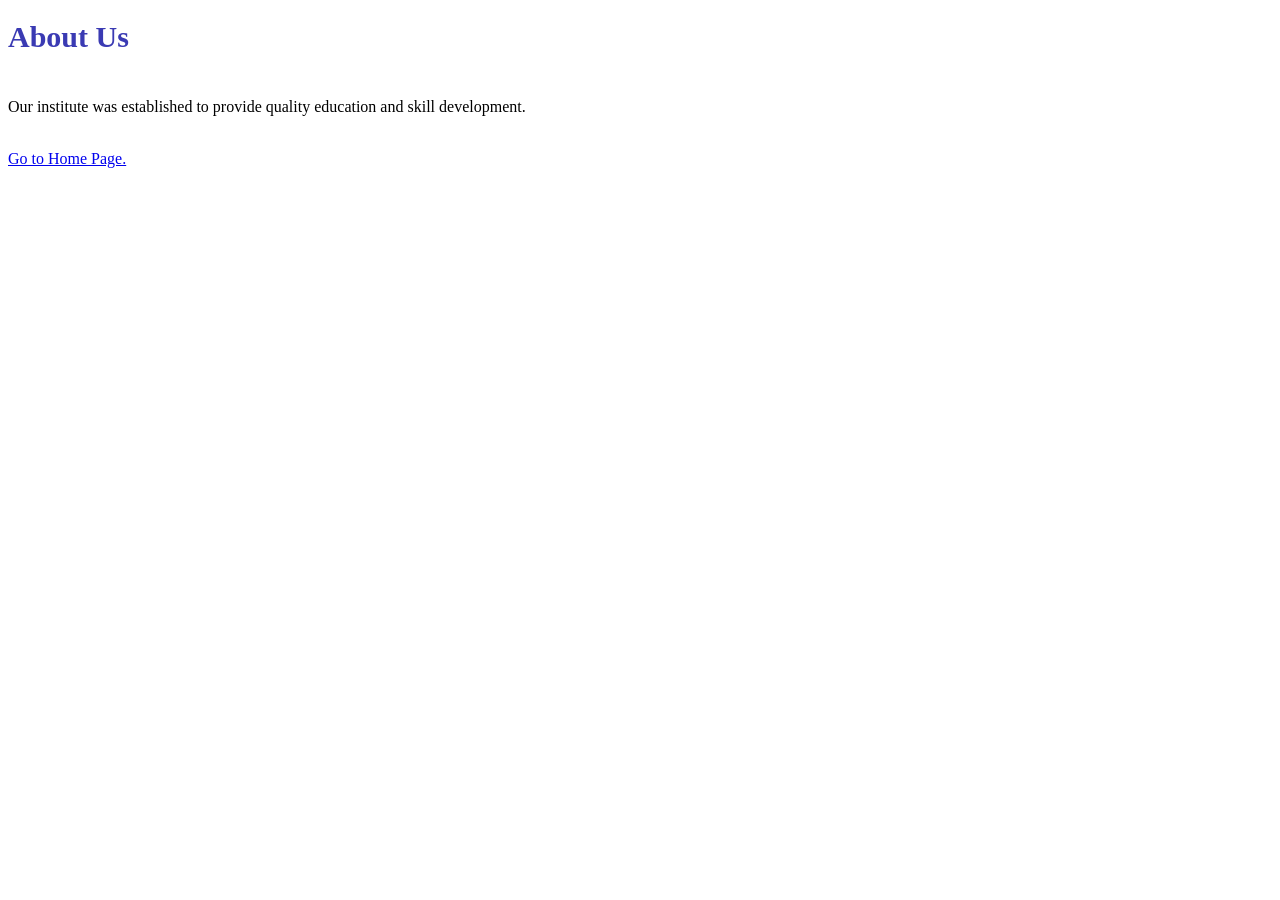
==== about.html @ e5be3c40 "Add files via upload" ====
<!DOCTYPE html>
<html lang="en">
<head>
    <meta charset="UTF-8">
    <meta name="viewport" content="width=device-width, initial-scale=1.0">
    <title>About Us</title>
    <link rel="Stylesheet" href="Style.css">
</head>
<body>
    <h1>About Us</h1><br>
    <p>Our institute was established to provide quality education and skill development.</p>
    <br>
    <a href="index.html">Go to Home Page.</a>
</body>
</html>
---- Style.css ----
image{
    margin-bottom: 10px;
}

h1{
    color:rgb(58, 58, 179) ;
    font-size: 30px;
    margin-bottom: 10px;
}
header p{
    font-size: 15px;
    margin bottom: 10px;
}
nav{
    font-size: ;
    color: white;
    font-weight: bold;
    margin-bottom:10px ;
}
nav a:hover{
    color:black;
}
section{
    padding: 20px;
    text-align: center;
}
h2{
    color:black;
    margin-bottom: 15px;
}
section a{
    background-color: rgb(160, 16, 160);
    margin-top: 10px;
    color: white;
    padding: 5px 10px;
    text-decoration: none;
    border-radius: 5px;
}
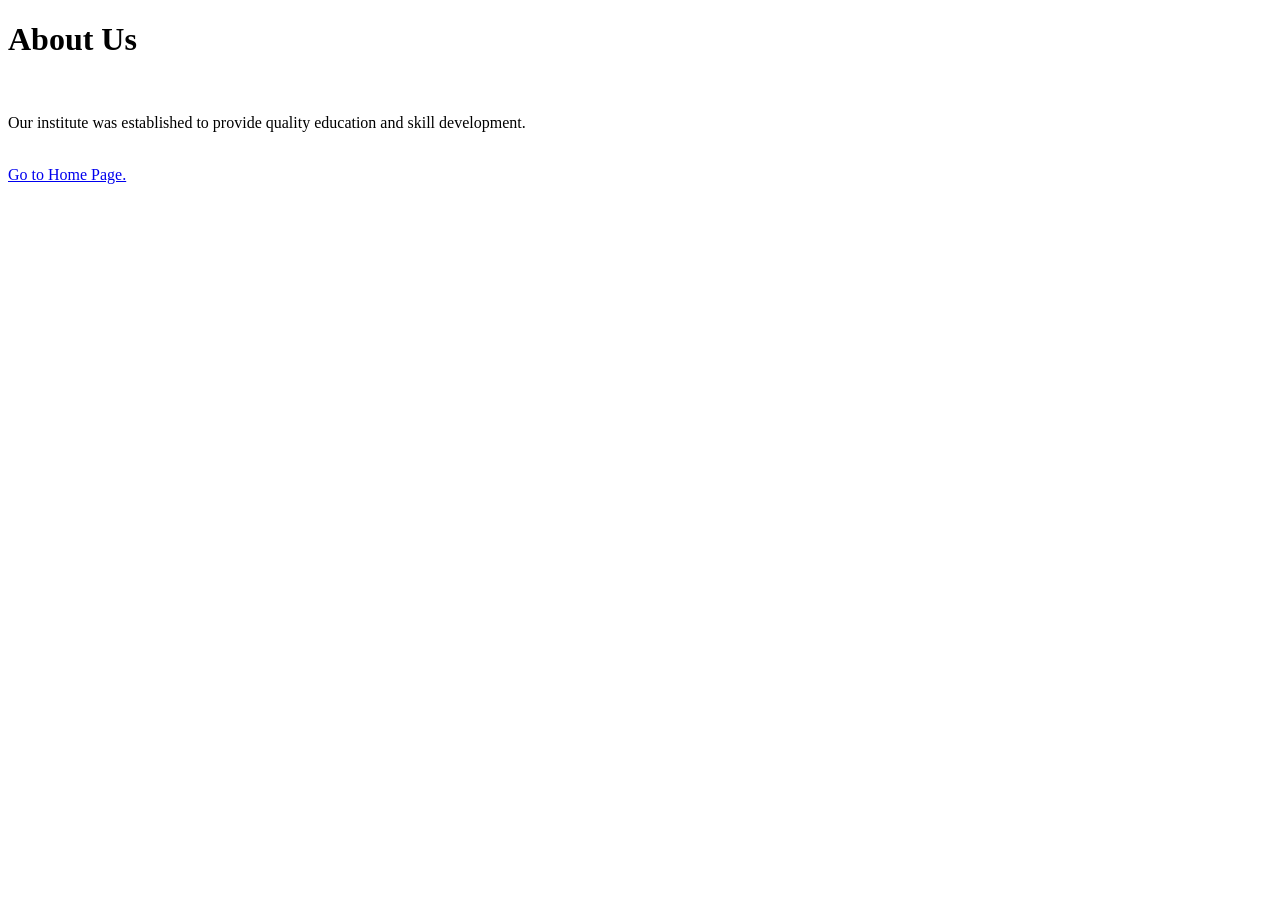
==== commit dd5beeb8: "Update stylesheet link in about.html" ====
--- a/about.html
+++ b/about.html
@@ -4,7 +4,7 @@
     <meta charset="UTF-8">
     <meta name="viewport" content="width=device-width, initial-scale=1.0">
     <title>About Us</title>
-    <link rel="Stylesheet" href="Style.css">
+    <link rel="Stylesheet" href="/codeverse-institute-website/style.css">
 </head>
 <body>
     <h1>About Us</h1><br>
@@ -12,4 +12,6 @@
     <br>
     <a href="index.html">Go to Home Page.</a>
 </body>
-</html>+
+</html>
+
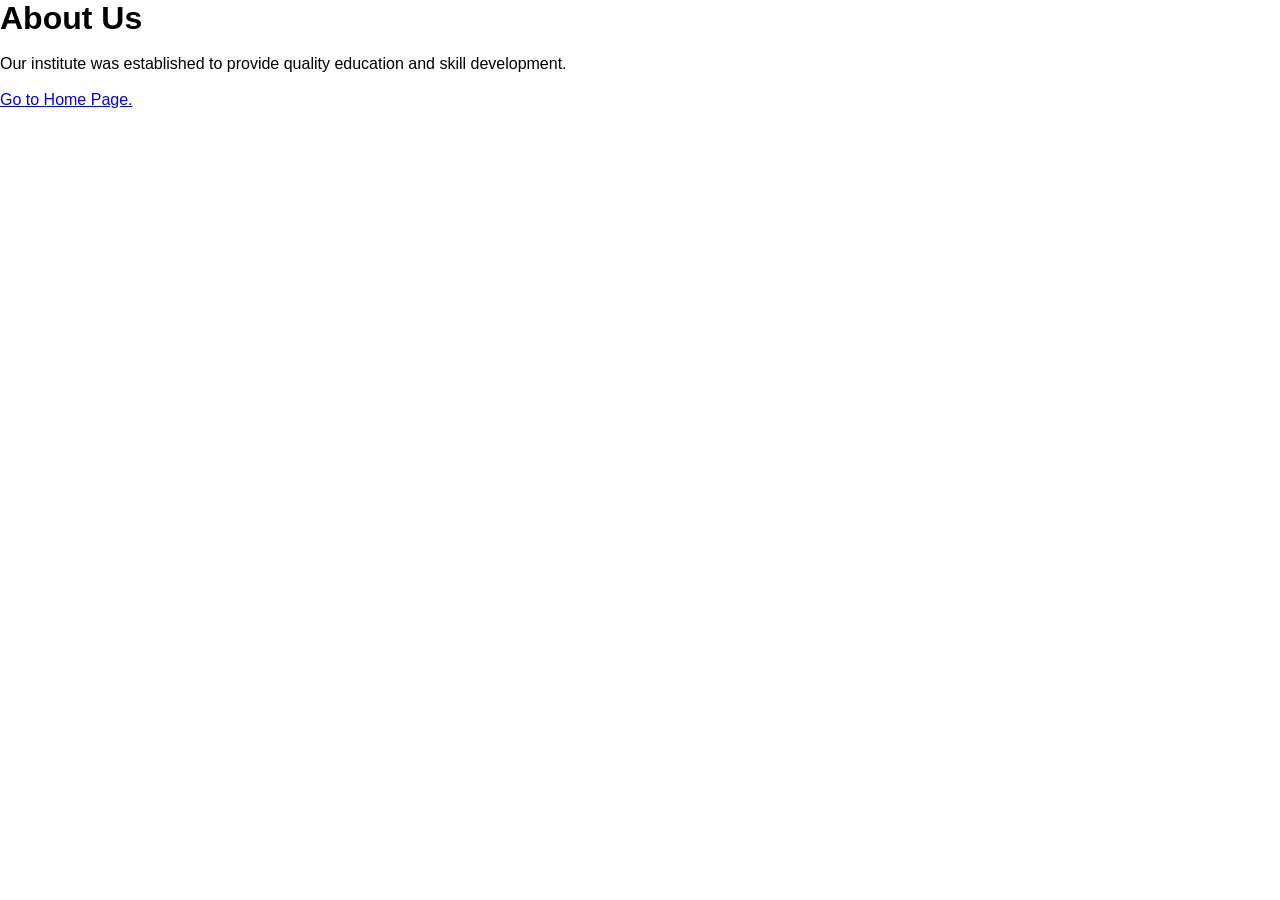
==== commit 57404041: "Add files via upload" ====
--- a/about.html
+++ b/about.html
@@ -4,7 +4,7 @@
     <meta charset="UTF-8">
     <meta name="viewport" content="width=device-width, initial-scale=1.0">
     <title>About Us</title>
-    <link rel="Stylesheet" href="/codeverse-institute-website/style.css">
+    <link rel="Stylesheet" href="style.css">
 </head>
 <body>
     <h1>About Us</h1><br>
@@ -12,6 +12,4 @@
     <br>
     <a href="index.html">Go to Home Page.</a>
 </body>
-
-</html>
-
+</html>
--- a/style.css
+++ b/style.css
@@ -0,0 +1,38 @@
+*{
+    margin: 0;
+    padding: 0;
+    box-sizing: border-box;
+    font-family: Arial, sans-serif;
+}
+
+header{
+    background-color: #002147;
+    color: white;
+    padding: 20px;
+    text-align: center;
+}
+
+nav{
+    margin-top: 10px;
+}
+
+nav a{
+    color: white;
+    text-decoration: none;
+    margin: 0 15px;
+    font-weight: bold;
+}
+
+nav a:hover{
+    color: #f1c40f;
+}
+
+section{
+    padding: 40px;
+    text-align: center;
+    background-color:rgb(214, 203, 203);
+}
+
+h2{
+    margin-bottom: 20px;
+}
